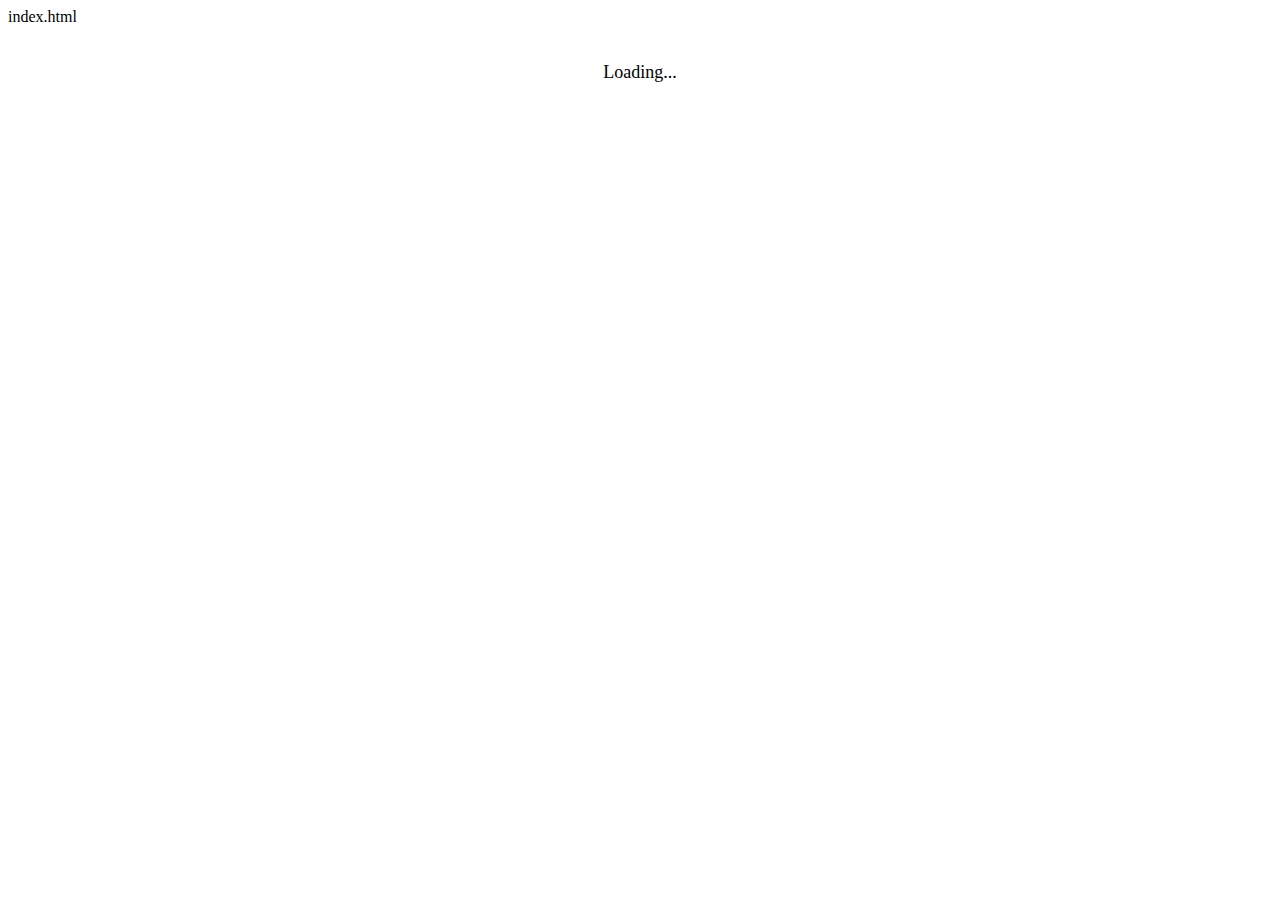
==== pinterest/index.html @ 540c6bf2 "add: infinit scroll" ====
index.html
<!DOCTYPE html>
<html lang="en">
  <head>
    <meta charset="UTF-8" />
    <meta name="viewport" content="width=device-width, initial-scale=1.0" />
    <title>Pinterest Layout</title>
    <link rel="stylesheet" href="src/style.css" />
  </head>
  <body>
    <div class="container">
      <div id="masonry-grid" class="masonry-grid"></div>
      <div id="loading" class="loading">Loading...</div>
    </div>
    <script type="module" src="src/index.js"></script>
  </body>
</html>
---- pinterest/src/style.css ----
.container {
  max-width: 1200px;
  margin: 0 auto;
  padding: 16px;
  position: relative;
}
.masonry-grid {
  position: relative;
  width: 100%;
  height: auto;
  min-height: min-content; /* This will make it expand with content */
}
.masonry-column {
  position: absolute;
  top: 0;
  height: fit-content;
}

.pin {
  width: 100%;
  margin-bottom: 16px;
  background: white;
  border-radius: 16px;
  overflow: hidden;
  break-inside: avoid;
  box-shadow: 0 2px 8px rgba(0, 0, 0, 0.1);
}

.pin-image-wrapper {
  position: relative;
  width: 100%;
  height: 0; /* Height will be determined by padding-bottom */
  overflow: hidden;
}

.pin-image {
  position: absolute;
  top: 0;
  left: 0;
  width: 100%;
  height: 100%;
  object-fit: cover;
  filter: blur(10px);
  transition: transform 0.3s ease;
  transition: filter 0.3s ease;
}
.pin-image.loaded {
  filter: blur(0);
}

.pin-image:hover {
  transform: scale(1.05);
}
.pin h3,
.pin p {
  padding: 8px 16px;
  margin: 0;
}

.loading {
  text-align: center;
  padding: 20px;
  font-size: 18px;
}

.hidden {
  display: none;
}
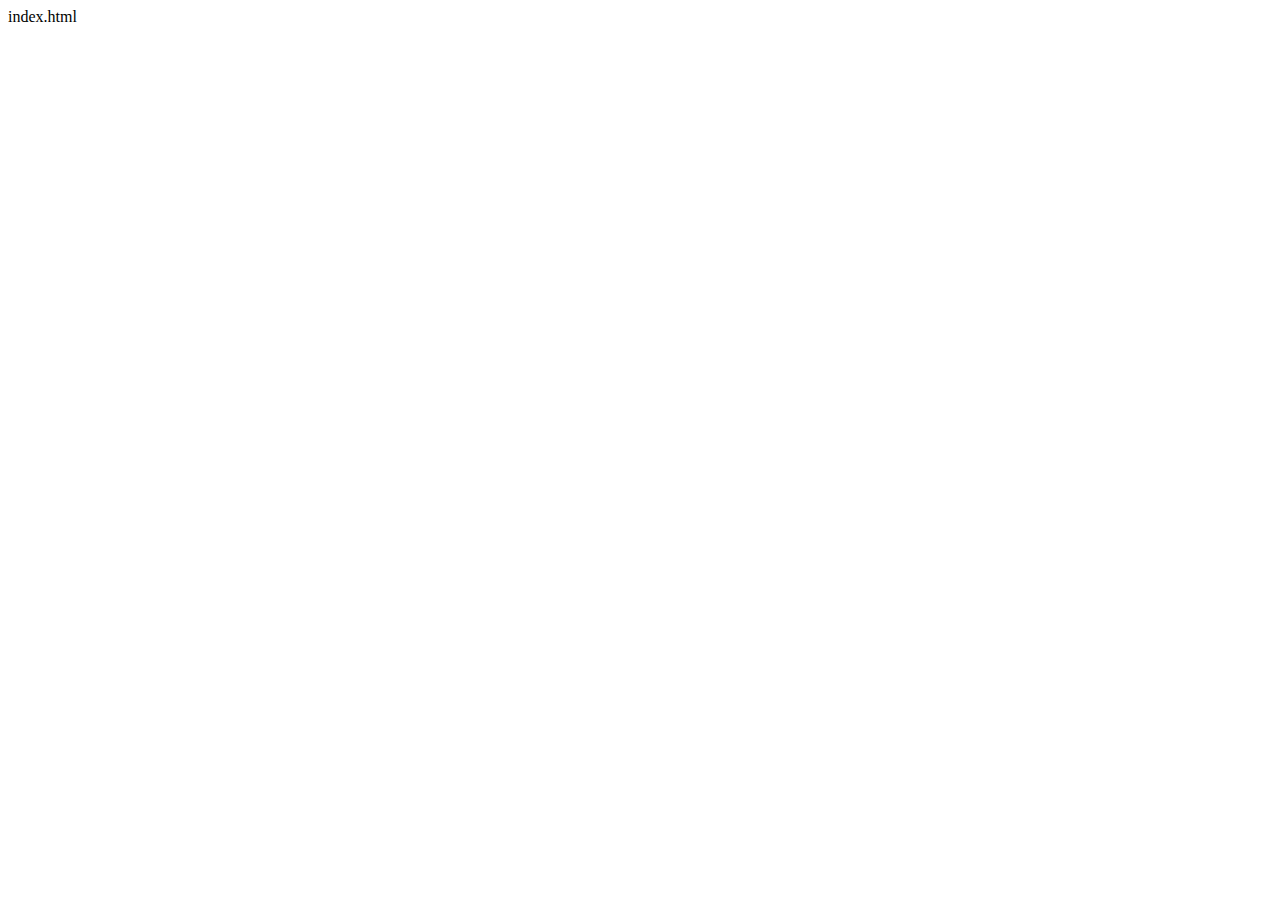
==== commit 58a75116: "remove: loading" ====
--- a/pinterest/index.html
+++ b/pinterest/index.html
@@ -10,7 +10,6 @@
   <body>
     <div class="container">
       <div id="masonry-grid" class="masonry-grid"></div>
-      <div id="loading" class="loading">Loading...</div>
     </div>
     <script type="module" src="src/index.js"></script>
   </body>
